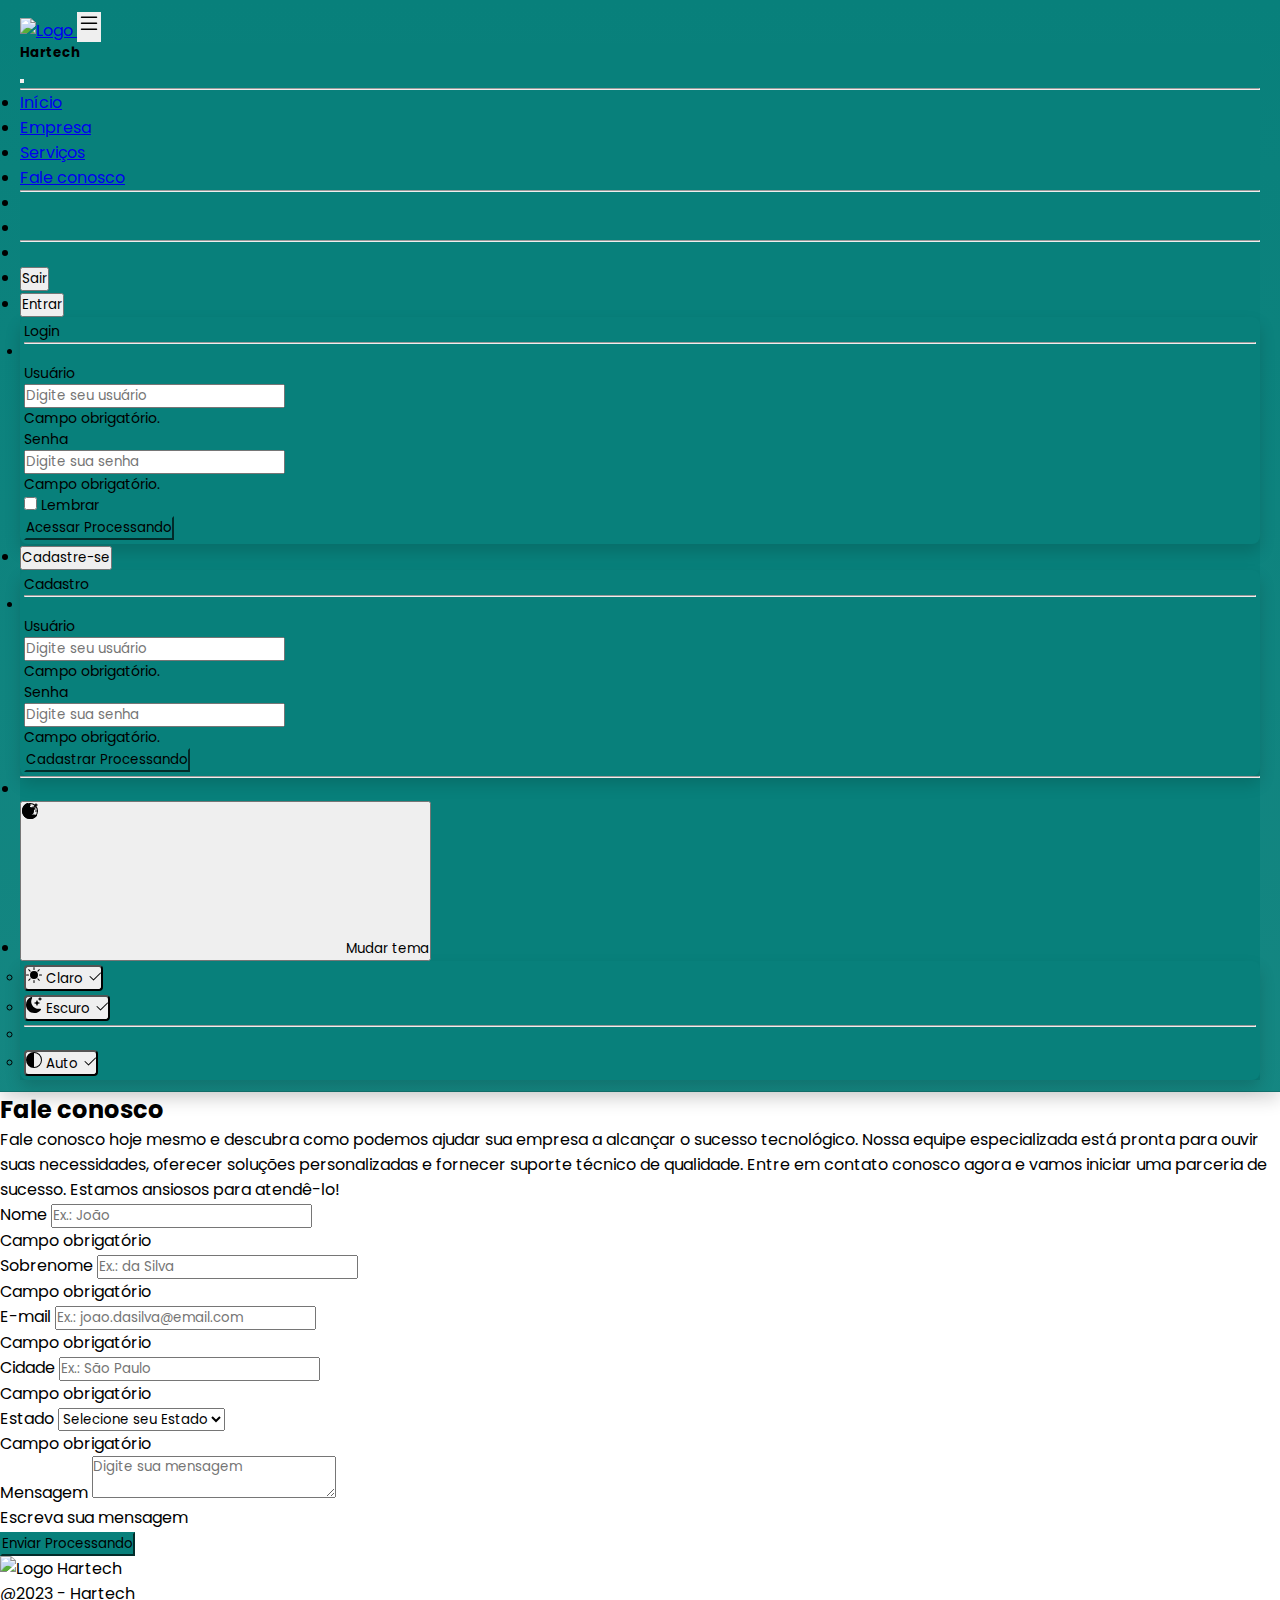
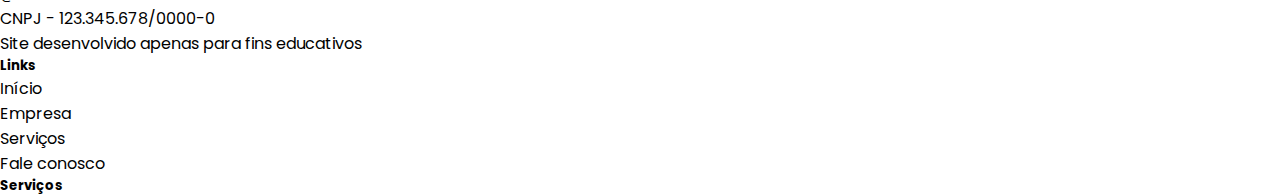
==== pages/faleconosco.html @ 8d310bf7 "inicio do serviços" ====
<!DOCTYPE html>
<html lang="pt-BR">
  <head>
    <meta charset="utf-8" />
    <meta name="viewport" content="width=device-width, initial-scale=1" />
    <title>Hartech</title>
    <link rel="icon" href="../images/icons/logo.svg" />
    <link href="../libs/bootstrap/css/bootstrap.min.css" rel="stylesheet" />
    <link href="../index.css" rel="stylesheet" />
  </head>

  <body>
    <header
      class="navbar navbar-expand-lg navbar-dark bd-navbar px-lg-3 sticky-top"
    >
      <nav
        class="container-xxl bd-gutter flex-wrap flex-lg-nowrap"
        aria-label="Main navigation"
      >
        <div class="d-lg-none" style="width: 2.25rem"></div>

        <a
          class="navbar-brand p-0 me-0 me-lg-2"
          href="../index.html"
          rel="noreferrer noopener"
          aria-label="Hartech"
        >
          <img
            src="../images/icons/logo-white.svg"
            alt="Logo"
            width="36"
            height="36"
            class="d-inline-block align-text-top"
          />
        </a>

        <button
          class="navbar-toggler d-flex d-lg-none order-3 p-2"
          type="button"
          data-bs-toggle="offcanvas"
          data-bs-target="#bdNavbar"
          aria-controls="bdNavbar"
          aria-expanded="false"
          aria-label="Toggle navigation"
        >
          <svg
            xmlns="http://www.w3.org/2000/svg"
            width="24"
            height="24"
            class="bi"
            fill="currentColor"
            viewBox="0 0 16 16"
          >
            <path
              fill-rule="evenodd"
              d="M2.5 11.5A.5.5 0 0 1 3 11h10a.5.5 0 0 1 0 1H3a.5.5 0 0 1-.5-.5zm0-4A.5.5 0 0 1 3 7h10a.5.5 0 0 1 0 1H3a.5.5 0 0 1-.5-.5zm0-4A.5.5 0 0 1 3 3h10a.5.5 0 0 1 0 1H3a.5.5 0 0 1-.5-.5z"
            ></path>
          </svg>
        </button>

        <div
          class="offcanvas-lg offcanvas-end flex-grow-1"
          id="bdNavbar"
          aria-labelledby="bdNavbarOffcanvasLabel"
        >
          <div class="offcanvas-header px-4 pb-0">
            <h5 class="offcanvas-title text-white" id="bdNavbarOffcanvasLabel">
              Hartech
            </h5>
            <button
              type="button"
              class="btn-close btn-close-white"
              data-bs-dismiss="offcanvas"
              aria-label="Close"
              data-bs-target="#bdNavbar"
            ></button>
          </div>

          <div class="offcanvas-body p-4 pt-0 p-lg-0">
            <hr class="d-lg-none text-white-50" />
            <ul class="navbar-nav flex-row flex-wrap bd-navbar-nav">
              <li class="nav-item col-6 col-lg-auto">
                <a
                  class="nav-link py-2 px-0 px-lg-2"
                  href="../index.html"
                  rel="noreferrer noopener"
                  >Início</a
                >
              </li>
              <li class="nav-item col-6 col-lg-auto">
                <a
                  class="nav-link py-2 px-0 px-lg-2"
                  href="/"
                  rel="noreferrer noopener"
                  >Empresa</a
                >
              </li>
              <li class="nav-item col-6 col-lg-auto">
                <a class="nav-link py-2 px-0 px-lg-2" href="servicos.html" rel="noreferrer noopener">Serviços</a>
              </li>
              <li class="nav-item col-6 col-lg-auto">
                <a
                  class="nav-link py-2 px-0 px-lg-2 active"
                  href="#"
                  rel="noreferrer noopener"
                  >Fale conosco</a
                >
              </li>
            </ul>

            <ul
              class="navbar-nav flex-row flex-wrap ms-md-auto align d-flex align-items-center"
            >
              <li
                class="nav-item py-2 col-12 d-none d-lg-none"
                id="welcomeMessageDividier"
              >
                <hr class="my-2 text-white-50" />
              </li>
              <li
                class="nav-item d-none col-12 col-lg-auto"
                id="welcomeMessage"
              >
                <a class="nav-link disabled text-white"></a>
              </li>
              <li class="nav-item py-2 py-lg-1 col-12 col-lg-auto">
                <div class="vr d-none d-lg-flex h-100 mx-lg-2 text-white"></div>
                <hr class="d-lg-none my-2 text-white-50" />
              </li>

              <li class="nav-item col-6 col-lg-auto d-none" id="logoutButton">
                <button
                  type="button"
                  class="btn btn-link nav-link"
                  onclick="logout(event)"
                >
                  Sair
                </button>
              </li>

              <li class="nav-item col-6 col-lg-auto dropdown" id="signIn">
                <button
                  type="button"
                  class="btn btn-link nav-link dropdown-toggle"
                  data-bs-toggle="dropdown"
                  aria-expanded="false"
                  data-bs-auto-close="outside"
                >
                  Entrar
                </button>
                <form
                  class="dropdown-menu dropdown-menu-lg-end position-absolute p-4 needs-validation sign-in-form"
                  onsubmit="signIn();return false"
                  novalidate
                >
                  <div class="fs-6 text-center">Login</div>
                  <li><hr class="dropdown-divider" /></li>
                  <div class="mb-3">
                    <label for="signInUser" class="form-label">Usuário</label>
                    <div class="input-group has-validation">
                      <input
                        type="text"
                        class="form-control"
                        id="signInUser"
                        placeholder="Digite seu usuário"
                        value=""
                        required
                      />
                      <div class="invalid-feedback">Campo obrigatório.</div>
                    </div>
                  </div>
                  <div class="mb-3">
                    <label for="signInPassword" class="form-label">Senha</label>
                    <div class="input-group has-validation">
                      <input
                        type="password"
                        class="form-control"
                        id="signInPassword"
                        placeholder="Digite sua senha"
                        value=""
                        required
                      />
                      <div class="invalid-feedback">Campo obrigatório.</div>
                    </div>
                  </div>
                  <div class="mb-3">
                    <div class="form-check">
                      <input
                        type="checkbox"
                        class="form-check-input"
                        id="signInRemember"
                      />
                      <label class="form-check-label" for="signInRemember">
                        Lembrar
                      </label>
                    </div>
                  </div>
                  <button
                    type="submit"
                    class="btn btn-primary d-flex gap-2 align-items-center"
                  >
                    <span class="button-label">Acessar</span>
                    <span class="spinner-border-label d-none">Processando</span>
                    <span
                      class="spinner-border spinner-border-sm d-none"
                      role="status"
                      aria-hidden="true"
                    ></span>
                  </button>
                </form>
              </li>
              <li class="nav-item col-6 col-lg-auto dropdown" id="signUp">
                <button
                  type="button"
                  class="btn btn-link nav-link dropdown-toggle"
                  data-bs-toggle="dropdown"
                  aria-expanded="false"
                  data-bs-auto-close="outside"
                >
                  Cadastre-se
                </button>
                <form
                  class="dropdown-menu dropdown-menu-end position-absolute p-4 needs-validation sign-up-form"
                  onsubmit="signUp();return false"
                  novalidate
                >
                  <div class="fs-6 text-center">Cadastro</div>
                  <li><hr class="dropdown-divider" /></li>
                  <div class="mb-3">
                    <label for="signUpUser" class="form-label">Usuário</label>
                    <div class="input-group has-validation">
                      <input
                        type="text"
                        class="form-control"
                        id="signUpUser"
                        value=""
                        placeholder="Digite seu usuário"
                        required
                      />
                      <div class="invalid-feedback">Campo obrigatório.</div>
                    </div>
                  </div>
                  <div class="mb-3">
                    <label for="signUpPassword" class="form-label">Senha</label>
                    <div class="input-group has-validation">
                      <input
                        type="password"
                        class="form-control"
                        id="signUpPassword"
                        value=""
                        placeholder="Digite sua senha"
                        required
                      />
                      <div class="invalid-feedback">Campo obrigatório.</div>
                    </div>
                  </div>
                  <button
                    type="submit"
                    class="btn btn-primary d-flex gap-2 align-items-center"
                  >
                    <span class="button-label">Cadastrar</span>
                    <span class="spinner-border-label d-none">Processando</span>
                    <span
                      class="spinner-border spinner-border-sm d-none"
                      role="status"
                      aria-hidden="true"
                    ></span>
                  </button>
                </form>
              </li>

              <li class="nav-item py-2 py-lg-1 col-12 col-lg-auto">
                <div class="vr d-none d-lg-flex h-100 mx-lg-2 text-white"></div>
                <hr class="d-lg-none my-2 text-white-50" />
              </li>

              <li class="nav-item col-6 col-lg-auto dropdown">
                <button
                  class="btn btn-link nav-link dropdown-toggle d-flex align-items-center"
                  id="bd-theme"
                  type="button"
                  aria-expanded="false"
                  data-bs-toggle="dropdown"
                  data-bs-display="static"
                  aria-label="Toggle theme (auto)"
                >
                  <svg class="d-none">
                    <g id="moon-stars-fill">
                      <path
                        d="M6 .278a.768.768 0 0 1 .08.858 7.208 7.208 0 0 0-.878 3.46c0 4.021 3.278 7.277 7.318 7.277.527 0 1.04-.055 1.533-.16a.787.787 0 0 1 .81.316.733.733 0 0 1-.031.893A8.349 8.349 0 0 1 8.344 16C3.734 16 0 12.286 0 7.71 0 4.266 2.114 1.312 5.124.06A.752.752 0 0 1 6 .278z"
                      />
                      <path
                        d="M10.794 3.148a.217.217 0 0 1 .412 0l.387 1.162c.173.518.579.924 1.097 1.097l1.162.387a.217.217 0 0 1 0 .412l-1.162.387a1.734 1.734 0 0 0-1.097 1.097l-.387 1.162a.217.217 0 0 1-.412 0l-.387-1.162A1.734 1.734 0 0 0 9.31 6.593l-1.162-.387a.217.217 0 0 1 0-.412l1.162-.387a1.734 1.734 0 0 0 1.097-1.097l.387-1.162zM13.863.099a.145.145 0 0 1 .274 0l.258.774c.115.346.386.617.732.732l.774.258a.145.145 0 0 1 0 .274l-.774.258a1.156 1.156 0 0 0-.732.732l-.258.774a.145.145 0 0 1-.274 0l-.258-.774a1.156 1.156 0 0 0-.732-.732l-.774-.258a.145.145 0 0 1 0-.274l.774-.258c.346-.115.617-.386.732-.732L13.863.1z"
                      />
                    </g>
                    <g id="sun-fill">
                      <path
                        d="M8 12a4 4 0 1 0 0-8 4 4 0 0 0 0 8zM8 0a.5.5 0 0 1 .5.5v2a.5.5 0 0 1-1 0v-2A.5.5 0 0 1 8 0zm0 13a.5.5 0 0 1 .5.5v2a.5.5 0 0 1-1 0v-2A.5.5 0 0 1 8 13zm8-5a.5.5 0 0 1-.5.5h-2a.5.5 0 0 1 0-1h2a.5.5 0 0 1 .5.5zM3 8a.5.5 0 0 1-.5.5h-2a.5.5 0 0 1 0-1h2A.5.5 0 0 1 3 8zm10.657-5.657a.5.5 0 0 1 0 .707l-1.414 1.415a.5.5 0 1 1-.707-.708l1.414-1.414a.5.5 0 0 1 .707 0zm-9.193 9.193a.5.5 0 0 1 0 .707L3.05 13.657a.5.5 0 0 1-.707-.707l1.414-1.414a.5.5 0 0 1 .707 0zm9.193 2.121a.5.5 0 0 1-.707 0l-1.414-1.414a.5.5 0 0 1 .707-.707l1.414 1.414a.5.5 0 0 1 0 .707zM4.464 4.465a.5.5 0 0 1-.707 0L2.343 3.05a.5.5 0 1 1 .707-.707l1.414 1.414a.5.5 0 0 1 0 .708z"
                      />
                    </g>
                    <g id="check2">
                      <path
                        d="M13.854 3.646a.5.5 0 0 1 0 .708l-7 7a.5.5 0 0 1-.708 0l-3.5-3.5a.5.5 0 1 1 .708-.708L6.5 10.293l6.646-6.647a.5.5 0 0 1 .708 0z"
                      />
                    </g>
                    <g id="circle-half">
                      <path
                        d="M8 15A7 7 0 1 0 8 1v14zm0 1A8 8 0 1 1 8 0a8 8 0 0 1 0 16z"
                      />
                    </g>
                  </svg>

                  <svg
                    xmlns="http://www.w3.org/2000/svg"
                    width="16"
                    height="16"
                    fill="currentColor"
                    class="bi theme-icon-active"
                    viewBox="0 0 16 16"
                  >
                    <use href=""></use>
                  </svg>

                  <span class="d-lg-none ms-2" id="bd-theme-text"
                    >Mudar tema</span
                  >
                </button>
                <ul
                  class="dropdown-menu dropdown-menu-start dropdown-menu-lg-end position-absolute"
                  aria-labelledby="bd-theme-text"
                  data-bs-popper="static"
                >
                  <li>
                    <button
                      type="button"
                      class="dropdown-item d-flex align-items-center"
                      aria-pressed="false"
                      data-bs-theme-value="light"
                    >
                      <svg
                        xmlns="http://www.w3.org/2000/svg"
                        width="16"
                        height="16"
                        fill="currentColor"
                        class="bi bi-sun-fill me-2"
                        viewBox="0 0 16 16"
                      >
                        <use href="#sun-fill"></use>
                      </svg>
                      Claro
                      <svg
                        xmlns="http://www.w3.org/2000/svg"
                        width="14"
                        height="14"
                        fill="currentColor"
                        class="bi ms-auto d-none"
                        viewBox="0 0 14 14"
                      >
                        <use href="#check2"></use>
                      </svg>
                    </button>
                  </li>
                  <li>
                    <button
                      type="button"
                      class="dropdown-item d-flex align-items-center"
                      aria-pressed="false"
                      data-bs-theme-value="dark"
                    >
                      <svg
                        xmlns="http://www.w3.org/2000/svg"
                        width="16"
                        height="16"
                        fill="currentColor"
                        class="bi bi-moon-stars-fill me-2"
                        viewBox="0 0 16 16"
                      >
                        <use href="#moon-stars-fill"></use>
                      </svg>
                      Escuro
                      <svg
                        xmlns="http://www.w3.org/2000/svg"
                        width="14"
                        height="14"
                        fill="currentColor"
                        class="bi ms-auto d-none"
                        viewBox="0 0 14 14"
                      >
                        <use href="#check2"></use>
                      </svg>
                    </button>
                  </li>
                  <li><hr class="dropdown-divider" /></li>
                  <li>
                    <button
                      type="button"
                      class="dropdown-item d-flex align-items-center"
                      aria-pressed="false"
                      data-bs-theme-value="auto"
                    >
                      <svg
                        xmlns="http://www.w3.org/2000/svg"
                        width="16"
                        height="16"
                        fill="currentColor"
                        class="bi bi-circle-half me-2"
                        viewBox="0 0 16 16"
                      >
                        <use href="#circle-half"></use>
                      </svg>
                      Auto
                      <svg
                        xmlns="http://www.w3.org/2000/svg"
                        width="14"
                        height="14"
                        fill="currentColor"
                        class="bi ms-auto d-none"
                        viewBox="0 0 14 14"
                      >
                        <use href="#check2"></use>
                      </svg>
                    </button>
                  </li>
                </ul>
              </li>
            </ul>
          </div>
        </div>
      </nav>
    </header>
    <div
      id="liveAlertPlaceholder"
      class="d-flex flex-column justify-content-start align-items-center align-items-lg-start"
    ></div>

    <main>
      <section class="w-100 d-flex py-5 px-2 flex-column align-items-center">
        <div class="container gap-4 d-flex flex-column align-items-center">
          <h2 class="h2 text-uppercase text-center">Fale conosco</h2>
          <p class="text-center">
            Fale conosco hoje mesmo e descubra como podemos ajudar sua empresa a
            alcançar o sucesso tecnológico. Nossa equipe especializada está
            pronta para ouvir suas necessidades, oferecer soluções
            personalizadas e fornecer suporte técnico de qualidade. Entre em
            contato conosco agora e vamos iniciar uma parceria de sucesso.
            Estamos ansiosos para atendê-lo!
          </p>
          <form
            class="row g-3 needs-validation"
            id="contactUs"
            onsubmit="sendMessage();return false"
            novalidate
          >
            <div class="col-12 col-md-6">
              <label for="contactUsName" class="form-label">Nome</label>
              <input
                type="text"
                class="form-control"
                id="contactUsName"
                value=""
                placeholder="Ex.: João"
                required
              />
              <div class="invalid-feedback">Campo obrigatório</div>
            </div>
            <div class="col-12 col-md-6">
              <label for="contactUsSurname" class="form-label">Sobrenome</label>
              <input
                type="text"
                class="form-control"
                id="contactUsSurname"
                value=""
                placeholder="Ex.: da Silva"
                required
              />
              <div class="invalid-feedback">Campo obrigatório</div>
            </div>
            <div class="col-12 col-md-6">
              <label for="contactUsEmail" class="form-label">E-mail</label>
              <input
                type="email"
                class="form-control"
                id="contactUsEmail"
                value=""
                placeholder="Ex.: joao.dasilva@email.com"
                required
              />
              <div class="invalid-feedback">Campo obrigatório</div>
            </div>
            <div class="col-12 col-sm-6 col-md-3">
              <label for="contactUsCity" class="form-label">Cidade</label>
              <input
                type="text"
                class="form-control"
                id="contactUsCity"
                value=""
                placeholder="Ex.: São Paulo"
                required
              />
              <div class="invalid-feedback">Campo obrigatório</div>
            </div>
            <div class="col-12 col-sm-6 col-md-3">
              <label for="contactUsState" class="form-label">Estado</label>
              <select class="form-select" id="contactUsState" required>
                <option selected disabled value="">Selecione seu Estado</option>
                <option value="AC">Acre</option>
                <option value="AL">Alagoas</option>
                <option value="AP">Amapá</option>
                <option value="AM">Amazonas</option>
                <option value="BA">Bahia</option>
                <option value="CE">Ceará</option>
                <option value="DF">Distrito Federal</option>
                <option value="ES">Espírito Santo</option>
                <option value="GO">Goiás</option>
                <option value="MA">Maranhão</option>
                <option value="MT">Mato Grosso</option>
                <option value="MS">Mato Grosso do Sul</option>
                <option value="MG">Minas Gerais</option>
                <option value="PA">Pará</option>
                <option value="PB">Paraíba</option>
                <option value="PR">Paraná</option>
                <option value="PE">Pernambuco</option>
                <option value="PI">Piauí</option>
                <option value="RJ">Rio de Janeiro</option>
                <option value="RN">Rio Grande do Norte</option>
                <option value="RS">Rio Grande do Sul</option>
                <option value="RO">Rondônia</option>
                <option value="RR">Roraima</option>
                <option value="SC">Santa Catarina</option>
                <option value="SP">São Paulo</option>
                <option value="SE">Sergipe</option>
                <option value="TO">Tocantins</option>
              </select>
              <div class="invalid-feedback">Campo obrigatório</div>
            </div>
            <div class="col-12">
              <label for="contactUsMessage" class="form-label">Mensagem</label>
              <textarea
                class="form-control"
                id="contactUsMessage"
                value=""
                placeholder="Digite sua mensagem"
                required
              ></textarea>
              <div class="invalid-feedback">Escreva sua mensagem</div>
            </div>
            <div class="col-12">
              <button class="btn btn-primary" type="submit">
                <span class="button-label">Enviar</span>
                <span class="spinner-border-label d-none">Processando</span>
                <span
                  class="spinner-border spinner-border-sm d-none"
                  role="status"
                  aria-hidden="true"
                ></span>
              </button>
            </div>
          </form>
        </div>
      </section>
    </main>

    <footer class="bd-footer py-3 bg-body-tertiary">
      <div class="container py-4 py-md-5 px-4 px-md-3">
        <div class="row">
          <div class="col-lg-3 mb-3">
            <a
              class="d-inline-flex align-items-center mb-2 text-body-emphasis gap-2"
              href="/"
              aria-label="Hartech"
            >
              <img
                src="../images/icons/logo.svg"
                alt="Logo"
                width="36"
                height="36"
              />
              <span class="fs-5">Hartech</span>
            </a>
            <ul class="list-unstyled small">
              <li class="mb-2">@2023 - Hartech</li>
              <li class="mb-2">CNPJ - 123.345.678/0000-0</li>
              <li>Site desenvolvido apenas para fins educativos</li>
            </ul>
          </div>
          <div class="col-12 col-lg-9 d-flex justify-content-end">
            <div class="col-6 col-lg-2 mb-3 me-lg-5">
              <h5>Links</h5>
              <ul class="list-unstyled">
                <li class="mb-2">
                  <a href="../index.html" rel="noreferrer noopener">Início</a>
                </li>
                <li class="mb-2">
                  <a href="sobrenos.html" rel="noreferrer noopener">Empresa</a>
                </li>
                <li class="mb-2">
                  <a href="servicos.html" rel="noreferrer noopener">Serviços</a>
                </li>
                <li class="mb-2">
                  <a href="#" rel="noreferrer noopener">Fale conosco</a>
                </li>
              </ul>
            </div>
            <div class="col-6 col-lg-2 mb-3">
              <h5>Serviços</h5>
              <ul class="list-unstyled"></ul>
            </div>
          </div>
        </div>
      </div>
    </footer>

    <script src="../libs/popper/js/popper.min.js"></script>
    <script src="../libs/bootstrap/js/bootstrap.min.js"></script>
    <script src="../js/themeToggle.js"></script>
    <script src="../js/login.js"></script>
    <script src="../js/contactus.js"></script>
  </body>
</html>
---- index.css ----
@import url("https://fonts.googleapis.com/css2?family=Poppins&display=swap");

:root {
  --primary-color: 8, 128, 123;
  --primary-color-dark: 6, 102, 98;
  --primary-color-darker: 5, 89, 86;
  --primary-color-light: 10, 163, 156;
}

* {
  padding: 0;
  margin: 0;
  box-sizing: border-box;
  font-family: "Poppins", sans-serif;
}

.navbar-toggler {
  border: none;
}

.navbar-toggler:focus {
  color: #ffffff;
  box-shadow: none !important;
}

.bd-navbar {
  padding: 0.75rem 1.25rem;
  background-color: transparent;
  background-image: linear-gradient(
    to bottom,
    rgba(var(--primary-color), 1),
    rgba(var(--primary-color), 0.95)
  );
  box-shadow: 0 0.5rem 1rem rgb(0 0 0 / 15%), inset 0 -1px 0 rgb(0 0 0 / 15%);
}

[data-bs-theme="dark"] .bd-navbar {
  box-shadow: 0 0.5rem 1rem rgb(0 0 0 / 15%),
    inset 0 -1px 0 rgb(255 255 255 / 15%);
}

.bd-navbar .offcanvas-body .btn-link:focus {
  color: var(--bs-nav-link-hover-color);
}

.bd-navbar #signUp .dropdown-menu,
.bd-navbar #signIn .dropdown-menu {
  min-width: 16rem;
}

.bd-navbar .dropdown-menu {
  min-width: 12rem;
  padding: 0.25rem;
  font-size: 0.875rem;
  font-size: 0.875rem;
  border-radius: 0.5rem;
  box-shadow: 0 0.5rem 1rem rgba(0, 0, 0, 0.15);
}

.bd-navbar .dropdown-menu li + li {
  margin-top: 0.25rem;
}

.bd-navbar .dropdown-menu .dropdown-item {
  border-radius: 0.25rem;
}

.bd-navbar .dropdown-menu .dropdown-item:hover {
  background-color: rgba(var(--primary-color), 0.1);
}

.bd-navbar .dropdown-menu .dropdown-item.active,
.bd-navbar .dropdown-menu .dropdown-item:active {
  background-color: rgba(var(--primary-color), 1);
}

.bd-navbar .dropdown-menu .dropdown-item:active .bi {
  color: inherit !important;
}

.bd-navbar .dropdown-menu .active {
  font-weight: 600;
}

.bd-navbar .dropdown-menu .active .bi {
  display: block !important;
}

.bd-navbar .dropdown-menu-end {
  min-width: 10rem;
}

.bd-navbar .offcanvas-lg {
  background-color: #08807b;
  border-left: 0;
}

.bd-footer a {
  color: var(--bs-body-color);
  text-decoration: none;
}

.bd-footer a:hover,
.bd-footer a:focus {
  color: var(--bs-link-hover-color);
  text-decoration: underline;
}

.btn-primary {
  background-color: rgba(var(--primary-color), 1);
  border-color: rgba(var(--primary-color), 1);
}

.btn-primary:hover {
  background-color: rgba(var(--primary-color-dark), 1);
  border-color: rgba(var(--primary-color-dark), 1);
}

.btn-check:checked+.btn, .btn-primary.active, .btn-primary.show, .btn-primary:first-child:active, :not(.btn-check)+.btn:active {
  background-color: rgba(var(--primary-color-darker), 1);
  border-color: rgba(var(--primary-color-darker), 1);
}

.btn-primary:focus-visible {
  background-color: rgba(var(--primary-color-darker), 1);
  border-color: rgba(var(--primary-color-darker), 1);
  box-shadow: 0 0 0 0.25rem rgba(var(--primary-color-light), .5);
}

input[type=text]:focus,
input[type=password]:focus {
  border-color: rgba(var(--primary-color-darker), 1);
  box-shadow: 0 0 0 0.25rem rgba(var(--primary-color-light), .25);
}

#liveAlertPlaceholder {
  width: max-content;
  max-width: 90%;
  position: fixed;
  top: 1.5rem;
  left: 50%;
  transform: translateX(-50%);
  z-index: 9999;
  max-height: 38vh;
  overflow: hidden;
}

#liveAlertPlaceholder .alert {
  width: max-content !important;
}

.alert .btn-close:focus,
.alert .btn-close:focus-visible {
  box-shadow: none;
}

@media (min-width: 768px) {
  #liveAlertPlaceholder {
    top: auto;
    bottom: 0.5rem;
    left: 1.5rem;
    transform: none;
    max-height: 80vh;
  }
}
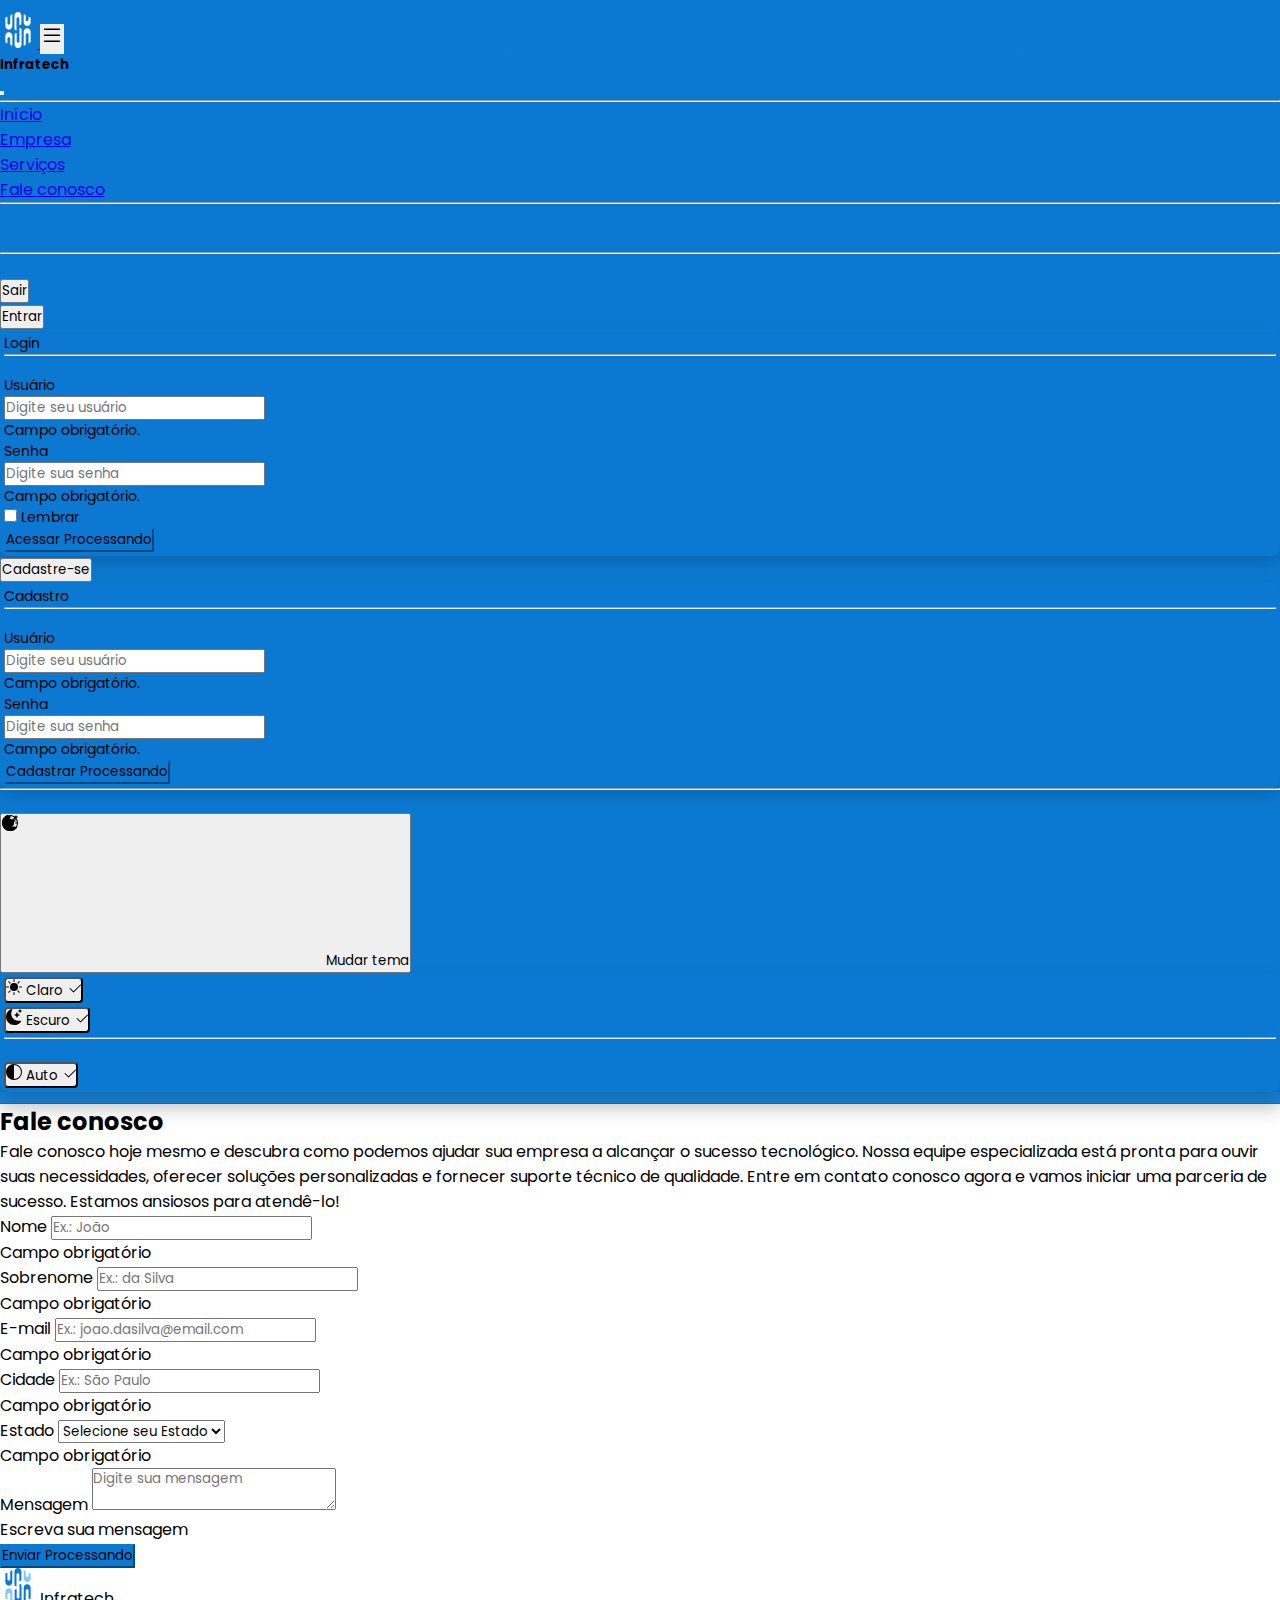
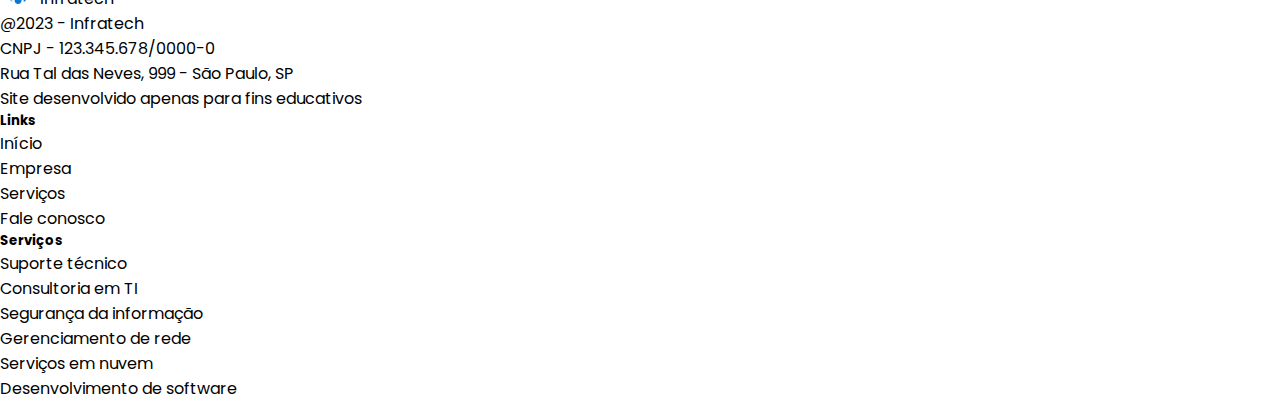
==== commit 0c4b3b57: "commit" ====
--- a/pages/faleconosco.html
+++ b/pages/faleconosco.html
@@ -3,7 +3,7 @@
   <head>
     <meta charset="utf-8" />
     <meta name="viewport" content="width=device-width, initial-scale=1" />
-    <title>Hartech</title>
+    <title>Infratech - Fale conosco</title>
     <link rel="icon" href="../images/icons/logo.svg" />
     <link href="../libs/bootstrap/css/bootstrap.min.css" rel="stylesheet" />
     <link href="../index.css" rel="stylesheet" />
@@ -23,7 +23,7 @@
           class="navbar-brand p-0 me-0 me-lg-2"
           href="../index.html"
           rel="noreferrer noopener"
-          aria-label="Hartech"
+          aria-label="Infratech"
         >
           <img
             src="../images/icons/logo-white.svg"
@@ -65,7 +65,7 @@
         >
           <div class="offcanvas-header px-4 pb-0">
             <h5 class="offcanvas-title text-white" id="bdNavbarOffcanvasLabel">
-              Hartech
+              Infratech
             </h5>
             <button
               type="button"
@@ -567,7 +567,7 @@
             <a
               class="d-inline-flex align-items-center mb-2 text-body-emphasis gap-2"
               href="/"
-              aria-label="Hartech"
+              aria-label="Infratech"
             >
               <img
                 src="../images/icons/logo.svg"
@@ -575,11 +575,12 @@
                 width="36"
                 height="36"
               />
-              <span class="fs-5">Hartech</span>
+              <span class="fs-5">Infratech</span>
             </a>
             <ul class="list-unstyled small">
-              <li class="mb-2">@2023 - Hartech</li>
+              <li class="mb-2">@2023 - Infratech</li>
               <li class="mb-2">CNPJ - 123.345.678/0000-0</li>
+              <li class="mb-2">Rua Tal das Neves, 999 - São Paulo, SP</li>
               <li>Site desenvolvido apenas para fins educativos</li>
             </ul>
           </div>
@@ -603,7 +604,38 @@
             </div>
             <div class="col-6 col-lg-2 mb-3">
               <h5>Serviços</h5>
-              <ul class="list-unstyled"></ul>
+              <ul class="list-unstyled">
+                <li class="mb-2">
+                  <a href="servicos.html#technicalSupport" rel="noreferrer noopener">
+                    Suporte técnico
+                  </a>
+                </li>
+                <li class="mb-2">
+                  <a href="servicos.html#itConsulting" rel="noreferrer noopener">
+                    Consultoria em TI
+                  </a>
+                </li>
+                <li class="mb-2">
+                  <a href="servicos.html#informationSecurity" rel="noreferrer noopener">
+                    Segurança da informação
+                  </a>
+                </li>
+                <li class="mb-2">
+                  <a href="servicos.html#networkManagement" rel="noreferrer noopener">
+                    Gerenciamento de rede
+                  </a>
+                </li>
+                <li class="mb-2">
+                  <a href="servicos.html#cloudServices" rel="noreferrer noopener">
+                    Serviços em nuvem
+                  </a>
+                </li>
+                <li class="mb-2">
+                  <a href="servicos.html#softwareDevelopment" rel="noreferrer noopener">
+                    Desenvolvimento de software
+                  </a>
+                </li>
+              </ul>
             </div>
           </div>
         </div>
--- a/index.css
+++ b/index.css
@@ -1,10 +1,10 @@
 @import url("https://fonts.googleapis.com/css2?family=Poppins&display=swap");
 
 :root {
-  --primary-color: 8, 128, 123;
-  --primary-color-dark: 6, 102, 98;
-  --primary-color-darker: 5, 89, 86;
-  --primary-color-light: 10, 163, 156;
+  --primary-color: 11, 121, 209;
+  --primary-color-dark: 20, 101, 187;
+  --primary-color-darker: 0, 55, 133;
+  --primary-color-light: 129, 201, 250;
 }
 
 * {
@@ -24,7 +24,7 @@
 }
 
 .bd-navbar {
-  padding: 0.75rem 1.25rem;
+  padding: 0.75rem 0;
   background-color: transparent;
   background-image: linear-gradient(
     to bottom,
@@ -91,7 +91,7 @@
 }
 
 .bd-navbar .offcanvas-lg {
-  background-color: #08807b;
+  background-color: rgba(var(--primary-color), 1);
   border-left: 0;
 }
 
@@ -116,7 +116,12 @@
   border-color: rgba(var(--primary-color-dark), 1);
 }
 
-.btn-check:checked+.btn, .btn-primary.active, .btn-primary.show, .btn-primary:first-child:active, :not(.btn-check)+.btn:active {
+.btn-check:checked + .btn,
+.btn-primary.active,
+.btn-primary.show,
+.btn-primary:first-child:active,
+:not(.btn-check) + .btn:active,
+.btn-primary:disabled {
   background-color: rgba(var(--primary-color-darker), 1);
   border-color: rgba(var(--primary-color-darker), 1);
 }
@@ -124,13 +129,54 @@
 .btn-primary:focus-visible {
   background-color: rgba(var(--primary-color-darker), 1);
   border-color: rgba(var(--primary-color-darker), 1);
-  box-shadow: 0 0 0 0.25rem rgba(var(--primary-color-light), .5);
-}
-
-input[type=text]:focus,
-input[type=password]:focus {
+  box-shadow: 0 0 0 0.25rem rgba(var(--primary-color-light), 0.5);
+}
+
+input[type="checkbox"]:focus,
+.form-control:focus,
+.form-select:focus,
+#signIn .form-control.is-valid:focus,
+#signIn .was-validated .form-control:valid:focus,
+#signIn .form-check-input.is-valid:focus,
+#signIn .was-validated .form-check-input:valid:focus,
+#signUp .form-control.is-valid:focus,
+#signUp .was-validated .form-control:valid:focus {
   border-color: rgba(var(--primary-color-darker), 1);
-  box-shadow: 0 0 0 0.25rem rgba(var(--primary-color-light), .25);
+  box-shadow: 0 0 0 0.25rem rgba(var(--primary-color-light), 0.25);
+}
+
+input[type="checkbox"]:checked,
+#signIn .form-check-input.is-valid:checked,
+#signIn .was-validated .form-check-input:valid:checked {
+  background-color: rgba(var(--primary-color), 1);
+  border-color: rgba(var(--primary-color), 1);
+}
+
+#signIn .form-check-input.is-valid,
+#signIn .was-validated .form-check-input:valid {
+  border-color: var(--bs-border-color);
+}
+
+#signIn .form-check-input.is-valid ~ .form-check-label,
+#signIn .was-validated .form-check-input:valid ~ .form-check-label {
+  color: var(--bs-body-color);
+}
+
+#signInRemember {
+  cursor: pointer;
+}
+
+#signIn .form-control.is-valid,
+#signIn .was-validated .form-control:valid,
+#signUp .form-control.is-valid,
+#signUp .was-validated .form-control:valid {
+  border-color: var(--bs-border-color);
+  padding: 0.375rem 0.75rem;
+  background-image: none;
+}
+
+#logoutButton .btn:disabled {
+  color: var(--bs-nav-link-color);
 }
 
 #liveAlertPlaceholder {
@@ -141,12 +187,7 @@
   left: 50%;
   transform: translateX(-50%);
   z-index: 9999;
-  max-height: 38vh;
-  overflow: hidden;
-}
-
-#liveAlertPlaceholder .alert {
-  width: max-content !important;
+  overflow-y: hidden;
 }
 
 .alert .btn-close:focus,
@@ -160,6 +201,5 @@
     bottom: 0.5rem;
     left: 1.5rem;
     transform: none;
-    max-height: 80vh;
   }
 }
